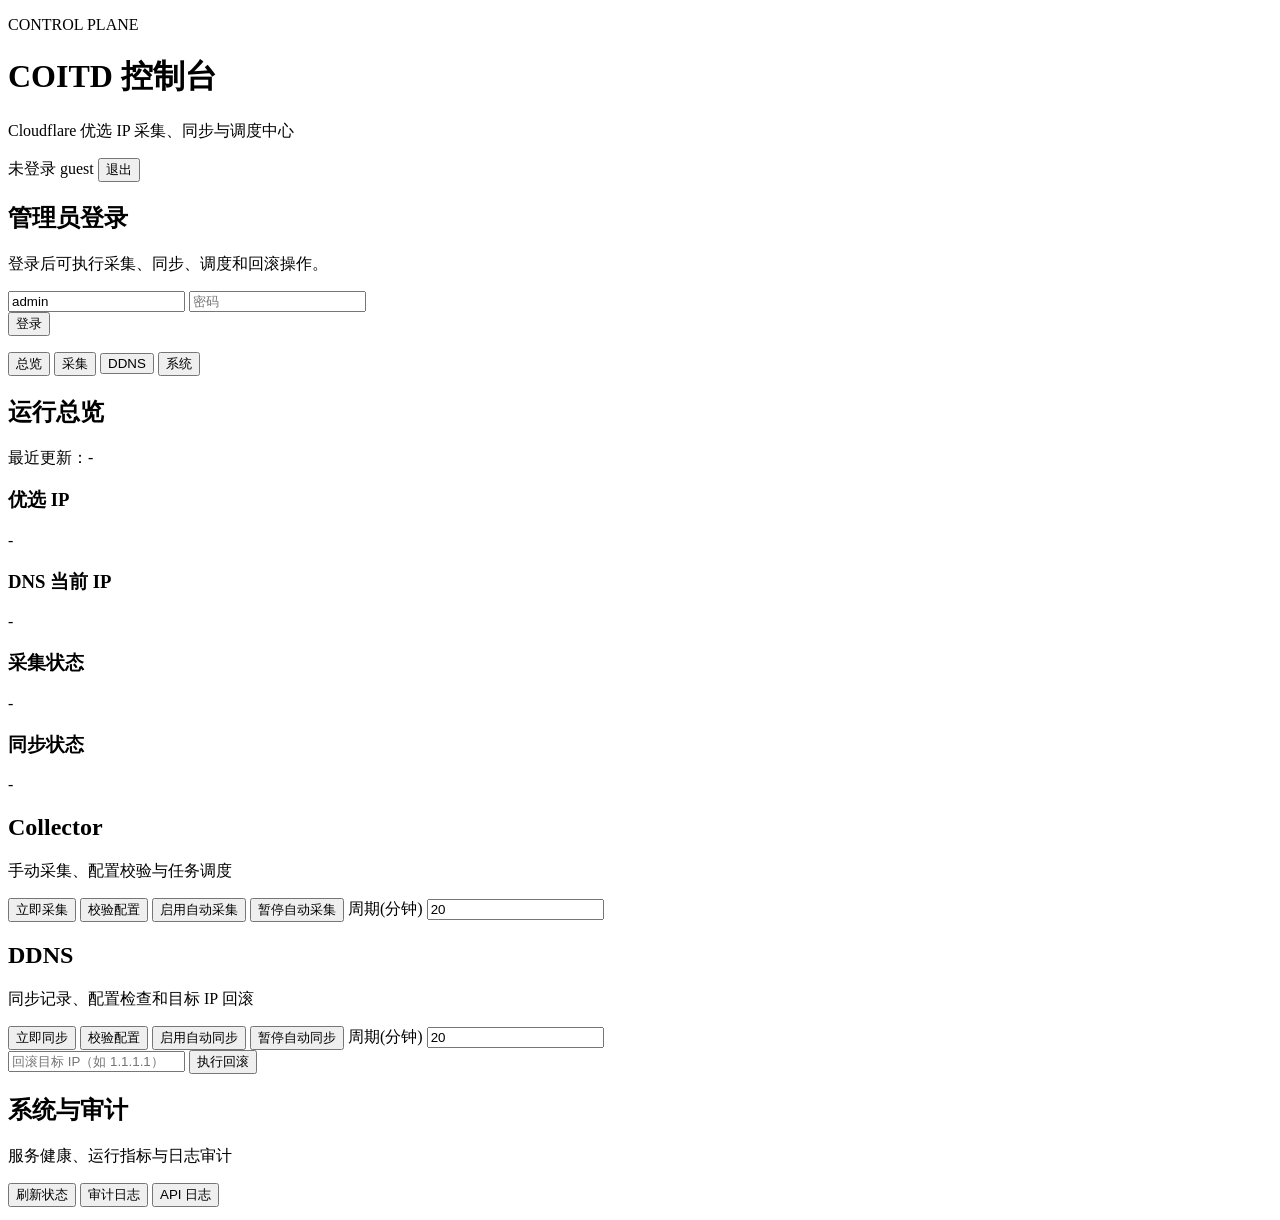
==== webui/index.html @ 797a34df "feat: 添加COITD控制台、DDNS同步脚本及相关测试 新增COITD控制台前端界面、DDNS同步脚本及配套测试用例，包括： 1. 实现基于Cloudflare API的DDNS同步功能 2. " ====
﻿<!doctype html>
<html lang="zh-CN">
<head>
  <meta charset="UTF-8" />
  <meta name="viewport" content="width=device-width, initial-scale=1.0" />
  <title>COITD 控制台</title>
  <link rel="stylesheet" href="/assets/style.css" />
</head>
<body>
  <div class="bg-noise"></div>
  <div class="bg-orb orb-a"></div>
  <div class="bg-orb orb-b"></div>

  <main class="shell">
    <header class="topbar panel depth-1">
      <div class="brand">
        <p class="brand-kicker">CONTROL PLANE</p>
        <h1>COITD 控制台</h1>
        <p class="brand-sub">Cloudflare 优选 IP 采集、同步与调度中心</p>
      </div>
      <div class="userbar">
        <span id="sessionState" class="session-pill">未登录</span>
        <span id="loginUser" class="login-user">guest</span>
        <button id="logoutBtn" class="ghost">退出</button>
      </div>
    </header>

    <section id="loginPanel" class="panel login-panel depth-1 reveal">
      <h2>管理员登录</h2>
      <p class="soft">登录后可执行采集、同步、调度和回滚操作。</p>
      <div class="fields">
        <input id="username" placeholder="用户名" value="admin" />
        <input id="password" type="password" placeholder="密码" />
      </div>
      <div class="actions">
        <button id="loginBtn">登录</button>
      </div>
      <p id="loginMsg" class="msg"></p>
    </section>

    <section id="appPanel" class="hidden reveal">
      <nav class="tabs panel depth-1">
        <button data-tab="dashboard" class="active">总览</button>
        <button data-tab="collector">采集</button>
        <button data-tab="ddns">DDNS</button>
        <button data-tab="system">系统</button>
      </nav>

      <section id="tab-dashboard" class="panel tab active depth-1">
        <div class="section-head">
          <h2>运行总览</h2>
          <p id="lastRefresh" class="soft">最近更新：-</p>
        </div>

        <div class="cards">
          <article class="card kpi">
            <h3>优选 IP</h3>
            <p id="bestIp" class="metric">-</p>
          </article>
          <article class="card kpi">
            <h3>DNS 当前 IP</h3>
            <p id="dnsIp" class="metric">-</p>
          </article>
          <article class="card kpi">
            <h3>采集状态</h3>
            <p id="collectorCode" class="metric code-badge">-</p>
          </article>
          <article class="card kpi">
            <h3>同步状态</h3>
            <p id="ddnsCode" class="metric code-badge">-</p>
          </article>
        </div>
      </section>

      <section id="tab-collector" class="panel tab depth-1">
        <div class="section-head">
          <h2>Collector</h2>
          <p class="soft">手动采集、配置校验与任务调度</p>
        </div>
        <div class="actions action-row">
          <button id="collectorRunBtn">立即采集</button>
          <button id="collectorValidateBtn" class="ghost">校验配置</button>
          <button id="collectorEnableBtn" class="ghost">启用自动采集</button>
          <button id="collectorPauseBtn" class="ghost">暂停自动采集</button>
          <label class="mini-field">周期(分钟)
            <input id="collectorInterval" type="number" min="1" value="20" />
          </label>
        </div>
        <pre id="collectorOut" class="output"></pre>
      </section>

      <section id="tab-ddns" class="panel tab depth-1">
        <div class="section-head">
          <h2>DDNS</h2>
          <p class="soft">同步记录、配置检查和目标 IP 回滚</p>
        </div>
        <div class="actions action-row">
          <button id="ddnsSyncBtn">立即同步</button>
          <button id="ddnsValidateBtn" class="ghost">校验配置</button>
          <button id="ddnsEnableBtn" class="ghost">启用自动同步</button>
          <button id="ddnsPauseBtn" class="ghost">暂停自动同步</button>
          <label class="mini-field">周期(分钟)
            <input id="ddnsInterval" type="number" min="1" value="20" />
          </label>
        </div>
        <div class="actions action-row">
          <input id="rollbackIp" placeholder="回滚目标 IP（如 1.1.1.1）" />
          <button id="rollbackBtn" class="warn">执行回滚</button>
        </div>
        <pre id="ddnsOut" class="output"></pre>
      </section>

      <section id="tab-system" class="panel tab depth-1">
        <div class="section-head">
          <h2>系统与审计</h2>
          <p class="soft">服务健康、运行指标与日志审计</p>
        </div>
        <div class="actions action-row">
          <button id="refreshSystemBtn">刷新状态</button>
          <button id="loadAuditBtn" class="ghost">审计日志</button>
          <button id="loadApiLogBtn" class="ghost">API 日志</button>
        </div>
        <pre id="systemOut" class="output"></pre>
      </section>
    </section>
  </main>

  <script src="/assets/app.js"></script>
</body>
</html>
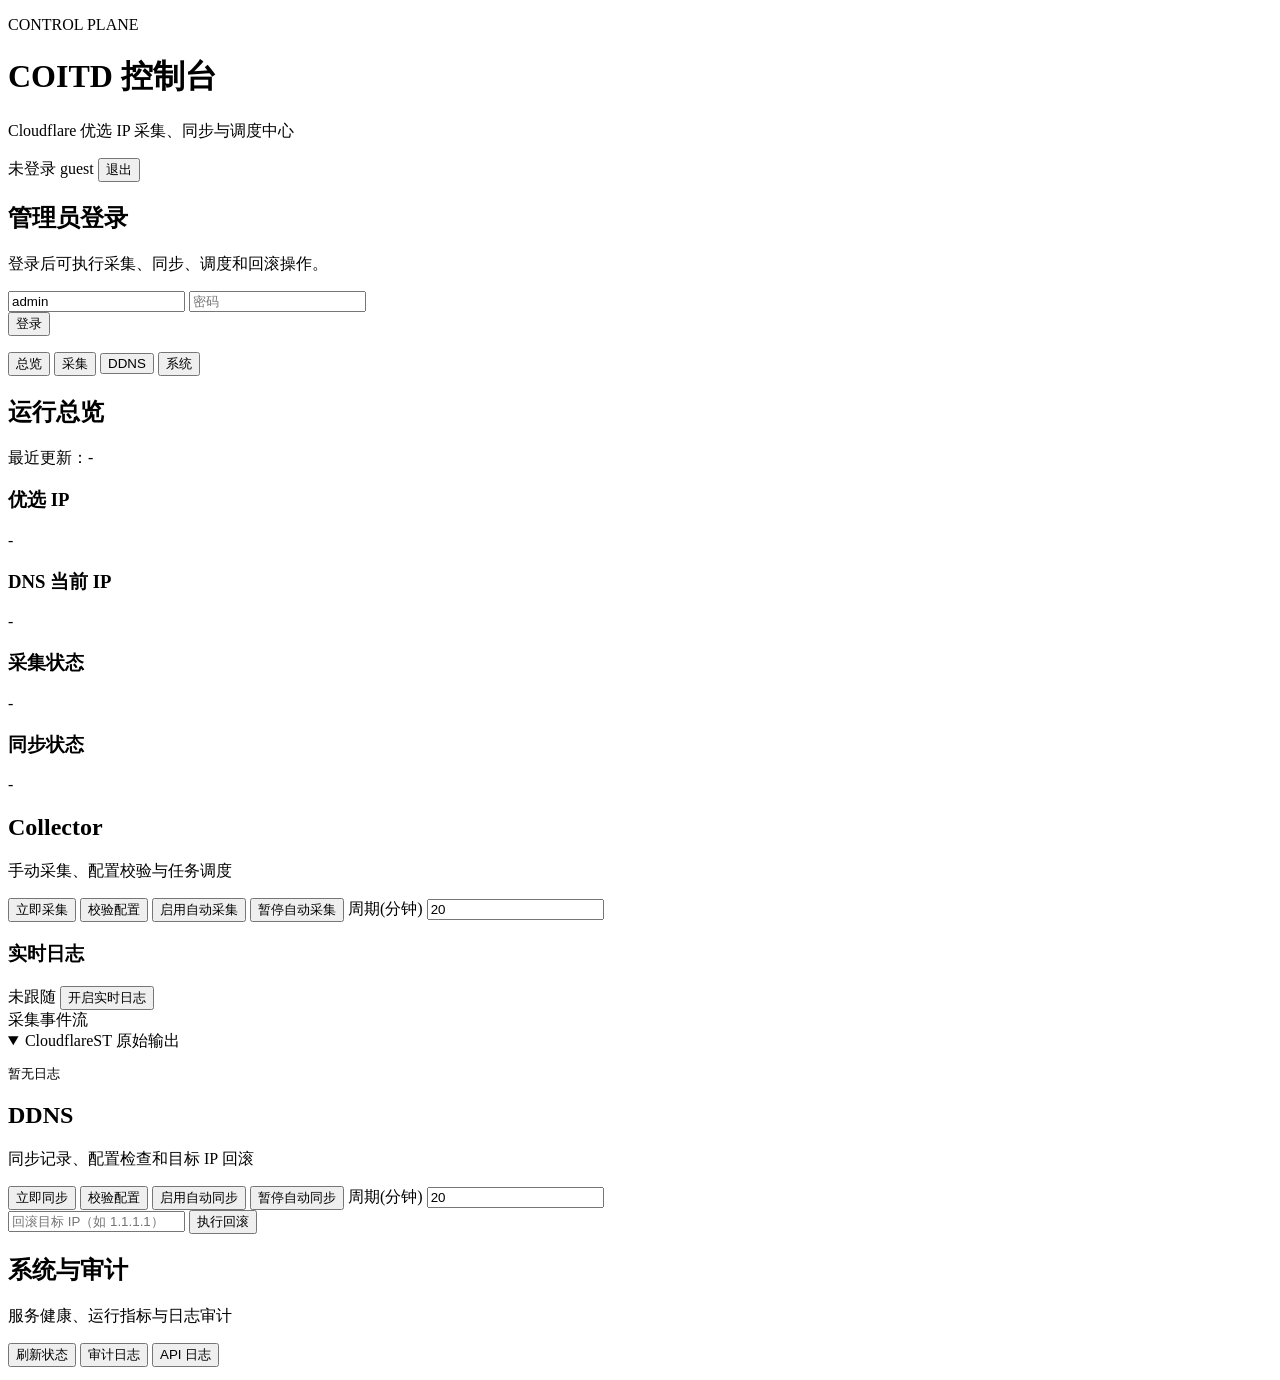
==== commit 64aa7e08: "feat(webui): 添加实时日志功能并优化操作按钮处理 为采集器添加实时日志显示功能，包括事件流和原始输出展示 重构操作按钮处理逻辑，统一使用 runAction 函数管理状态 添加日志跟随控制" ====
--- a/webui/index.html
+++ b/webui/index.html
@@ -87,6 +87,23 @@
           </label>
         </div>
         <pre id="collectorOut" class="output"></pre>
+        <div class="live-head">
+          <h3>实时日志</h3>
+          <div class="live-tools">
+            <span id="collectorLogState" class="live-state">未跟随</span>
+            <button id="toggleCollectorLogBtn" class="ghost">开启实时日志</button>
+          </div>
+        </div>
+        <div id="collectorLiveLog" class="log-view output-log">
+          <div class="log-section">
+            <div class="log-section-title">采集事件流</div>
+            <div id="collectorEventList" class="event-list"></div>
+          </div>
+          <details class="log-raw" open>
+            <summary>CloudflareST 原始输出</summary>
+            <pre id="collectorRawLog" class="output output-inline">暂无日志</pre>
+          </details>
+        </div>
       </section>
 
       <section id="tab-ddns" class="panel tab depth-1">
